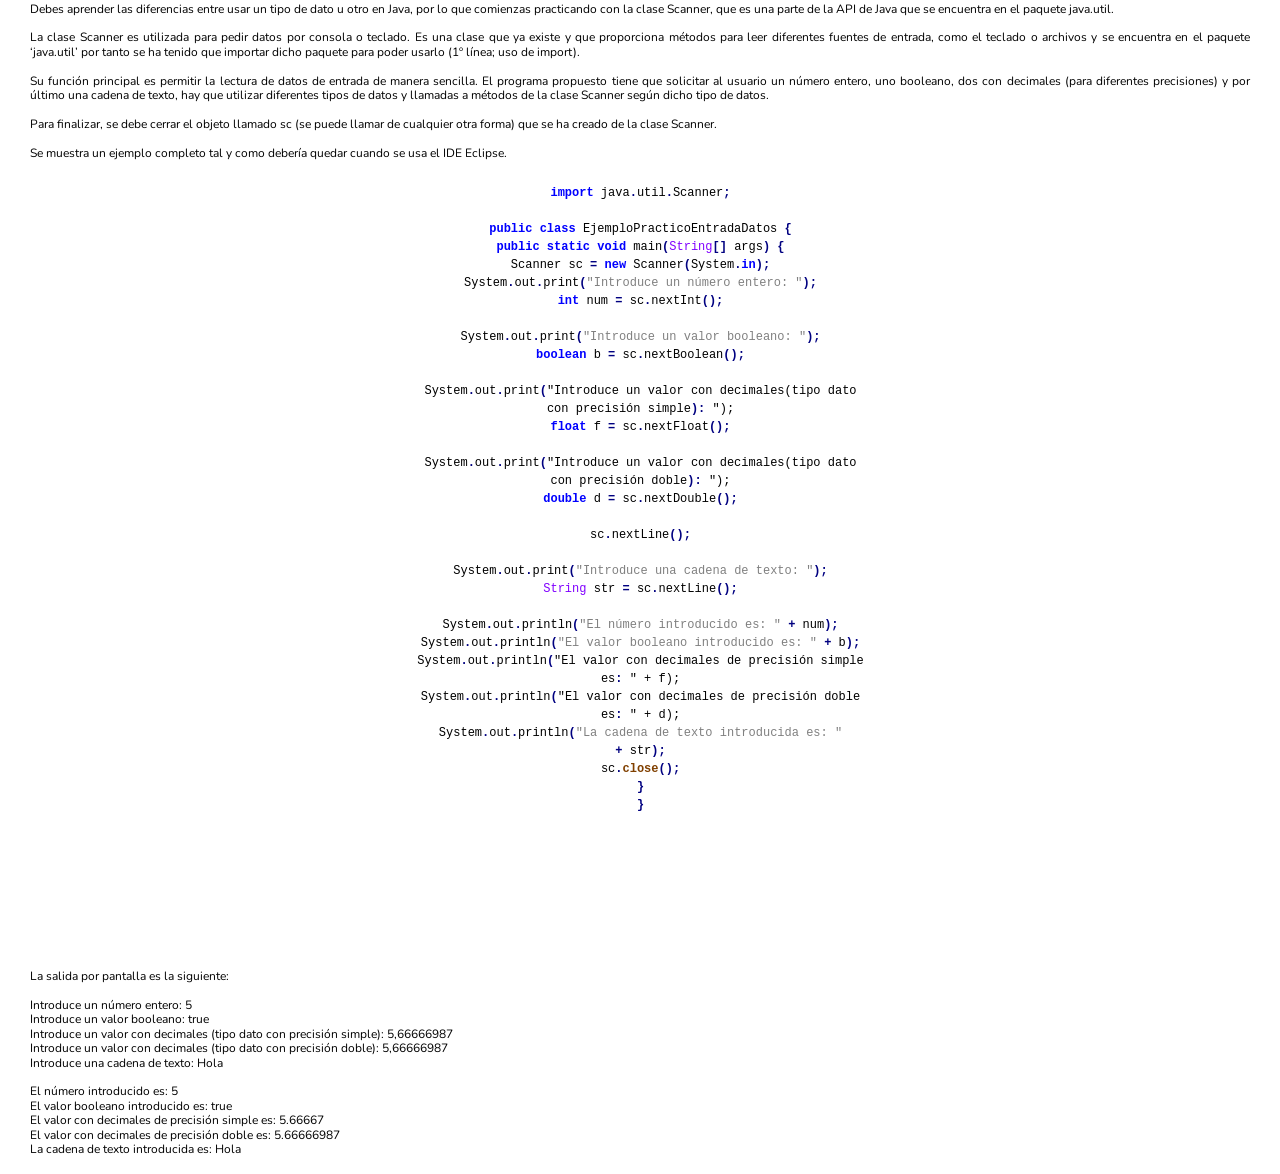
==== index.html @ 87161466 "Add files via upload" ====
<!DOCTYPE html>
<html lang="en" >
<head>
  <meta charset="UTF-8">
  <title></title>
  <link rel='stylesheet' href='css/bootstrap.min.css'>
<link rel='stylesheet' href='css/all.min.css'><link rel="stylesheet" href="./style.css">
<link rel="stylesheet" href="css/bootstrap1.min.css" >

</head>
<body>
<!-- CONTENEDOR -->
<div class="container">
<div id="accordion" class="py-5">
      
<div  class="parrafo">



<!--INICIO BLOQUE PARA PARRAFO + IMG LATERAL DERECHA-->

 


      <div  class="col-md-12">

<p>Debes aprender las diferencias entre usar un tipo de dato u otro en Java, por lo que comienzas practicando con la clase Scanner, que es una parte de la API de Java que se encuentra en el paquete java.util.<br><br>

La clase Scanner es utilizada para pedir datos por consola o teclado. Es una clase que ya existe y que proporciona métodos para leer diferentes fuentes de entrada, como el teclado o archivos y se encuentra en el paquete ‘java.util’ por tanto se ha tenido que importar dicho paquete para poder usarlo (1º línea; uso de import).<br><br>

Su función principal es permitir la lectura de datos de entrada de manera sencilla. El programa propuesto tiene que solicitar al usuario un número entero, uno booleano, dos con decimales (para diferentes precisiones) y por último una cadena de texto, hay que utilizar diferentes tipos de datos y llamadas a métodos de la clase Scanner según dicho tipo de datos.<br><br>

Para finalizar, se debe cerrar el objeto llamado sc (se puede llamar de cualquier otra forma) que se ha creado de la clase Scanner.<br><br>

Se muestra un ejemplo completo tal y como debería quedar cuando se usa el IDE Eclipse.

</p>


     </div>

 

                              <div class="col-md-6 mx-auto d-block col-sm-10 mx-auto d-block"  >
                                      

                                           <!--FILA PARA LA IMAGEN-->
                                <!--Modificamos el height en px para ajustar tamaño según necesidad y adaptar la separación al botón de Descargar Tabla-->
                                <iframe style="border-style: none; "   src="codigo.htm" height="790" width="100%"  ></iframe>

                              </div>

    <div  class="col-md-12">

<p>La salida por pantalla es la siguiente:<br><br>
Introduce un número entero: 5<br>
Introduce un valor booleano: true<br>
Introduce un valor con decimales (tipo dato con precisión simple): 5,66666987<br>
Introduce un valor con decimales (tipo dato con precisión doble): 5,66666987<br>
Introduce una cadena de texto: Hola<br><br>

El número introducido es: 5<br>
El valor booleano introducido es: true<br>
El valor con decimales de precisión simple es: 5.66667<br>
El valor con decimales de precisión doble es: 5.66666987<br>
La cadena de texto introducida es: Hola<br>


</p>


     </div>

      </div> 

 

<!--PODEMOS REPETIR EL MISMO BLOQUE CON OTRA IMAGEN MAS PEQUEÑA-->


<!-- FIN DE LA COLUMNA DONDE VA IMAGEN  MAS PEQUEÑA-->







 
 <!-- FIN DE LA COLUMNA DONDE VA IMAGEN ABAJO-->

   










</div></div>
  
</div>
<!-- FIN-->
  <script src='js/jquery.min.js'></script>
<script src='js/bootstrap.min.js'></script>
</body>
</html>
---- style.css ----
@import url('https://fonts.googleapis.com/css2?family=Nunito&family=Open+Sans&display=swap');


#accordion .card-header {
  margin-bottom: 5px;
}

#accordion .accordion-title {
  position: relative;
  display: block;
  padding: 10px 0 10px 20px;
  background: #1A4A73;
  border-radius: 8px;
  overflow: hidden;
  text-decoration: none;
  color: #fff;
  font-family: 'Nunito', sans-serif;;
  font-size: 9pt;
  font-weight: 700;
  width: 100%;
  text-align: left;
  transition: all 0.4s ease-in-out;
  white-space:normal !important; 
    word-wrap: break-word; 
    word-break: normal;
}


#accordion .accordion-title:hover {
  padding-left: 34px;
  background: #3C5C8C;
  color: #fff;
  opacity: 0.9;
}
#accordion .accordion-title:hover i {
  border-right: 1px solid #fff;
}






#accordion .accordion-body {
  padding: 10px 20px;
  margin-bottom: 8px;
 border-radius: 6px;
 background-color: white;
 box-shadow: 0px 2px 10px -6px #1c447c;
 font-family: 'Nunito', sans-serif;;
 letter-spacing: 0px;
  word-spacing: normal; 
  line-height: 1.15; 
 font-size: 8pt;
 color:#010101;
 text-align: justify;
}

.parrafo{
 font-family: 'Nunito', sans-serif;;
 letter-spacing: 0px;
 word-spacing: normal; 
 line-height: 1.2; 
 font-size: 9pt;
 color:#010101;
 text-align: justify;
 
 padding-left: 0;
 padding-right: 0;}






#accordion .accordion-body ul {
  list-style: none;
  margin-left: 0;
  padding-left: 0;
}
#accordion .accordion-body li {
  padding-left: 1.2rem;
  text-indent: -1.2rem;
}
#accordion .accordion-body li:before {
  content: "";
  padding-right: 5px;
  font-family: "'Nunito', sans-serif;";
  font-size: 9pt;
  font-style: normal;
  color: #213744;
}

/* IMAGEN */
.containerimg {
  border: 0; 
  position: relative;
  margin-top: 30px;
 
  
}

/* IMAGEN */
.containerimg {
  border: 0; 
  position: relative;
}

/*MAGEN LEYENDA */
.leyendaimg{ display: flex;
  align-items: center;
  justify-content: center;
  font-family: 'Nunito', sans-serif;;

  color: #1A4A73;
  
   font-style: italic;
}

/* IMAGEN DE AMPLIAR-  */
.lupa{ border: 0;
  position: absolute;
  bottom:  0;
  right: 10%;
  width: 9%; height: auto;
  padding-bottom: 4px;
  padding-right: 4px;
}


.lupa:hover{ filter: opacity(.6);cursor: pointer;
 
  transition: .5s ease;
}





.img-center {width: 80%;
    display: block;
    margin-left: auto;
    margin-right: auto;
}

/* IMAGEN LEYENDA */
.leyendaimg{ display: flex;
  align-items: center;
  justify-content: center;
  
}


#leyenda {
 font-size:8pt;
 font-family: 'Nunito', sans-serif;;
 font-weight: 600;
letter-spacing: 0.1px;
color:#1A4A73;
 text-align: center;
 margin-top: 10px;
word-spacing: normal; 
  line-height: 1.2; 

 }

img:hover{filter: opacity(.8);cursor: pointer;
 
  transition: .8s ease;}

/* IMAGEN DE AMPLIAR-  */
.lupa{ border: 0;
  position: absolute;
  bottom:  0;
  right: 0%;
  width: 40px; height: 40px;
  padding-bottom: 4px;
  padding-right: 4px;
}


.lupa:hover{ filter: opacity(.6);cursor: pointer;
 
  transition: .5s ease;
}

/* IMAGEN DE AMPLIAR-  */
.lupapeq{ border: 0;
  position: absolute;
  bottom:  0;
  right: 0%;
  width: 40px; height: 40px;
  padding-bottom: 4px;
  padding-right: 4px;
}


.lupapeq:hover{ filter: opacity(.6);cursor: pointer;
 
  transition: .5s ease;
}







.img-center {width: 80%;
    display: block;
    margin-left: auto;
    margin-right: auto;
}



@media screen and (max-width:564px){#accordion .accordion-title  {font-size:9pt;} }

@media screen and (max-width:419px){#accordion .accordion-title {font-size:9pt;text-align: left;} }

@media screen and (max-width:330px){#accordion .accordion-title {font-size:9pt;text-align: left;} }


@media screen and (max-width:564px){#accordion .accordion-body {font-size:9pt;} }

@media screen and (max-width:419px){#accordion .accordion-body{font-size:9pt;text-align: left;} }

@media screen and (max-width:330px){#accordion .accordion-body {font-size:9pt;text-align: left;} }




@media screen and (max-width:564px){.parrafo{font-size:18px;margin-left: 0px; margin-right: 0px; }

@media screen and (max-width:418px){.parrafo{font-size:14px;margin-left: 0px; margin-right: 0px;}



@media screen and (max-width:564px){#leyenda {font-size:8pt;} }

@media screen and (max-width:418px){#leyenda{font-size:8pt;} }

@media screen and (max-width:330px){#leyenda {font-size:8pt;} }



@media screen and (max-width:418px){.lupapeq{width: 40px; height: 40px;} }
@media screen and (max-width:418px){.lupa{width: 36px; height: 36px;} }


@media screen and (max-width:564px){.container{padding-left: 4px; padding-right: 4px; }

@media screen and (max-width:418px){.container{padding-left: 0px; padding-right: 0px;}
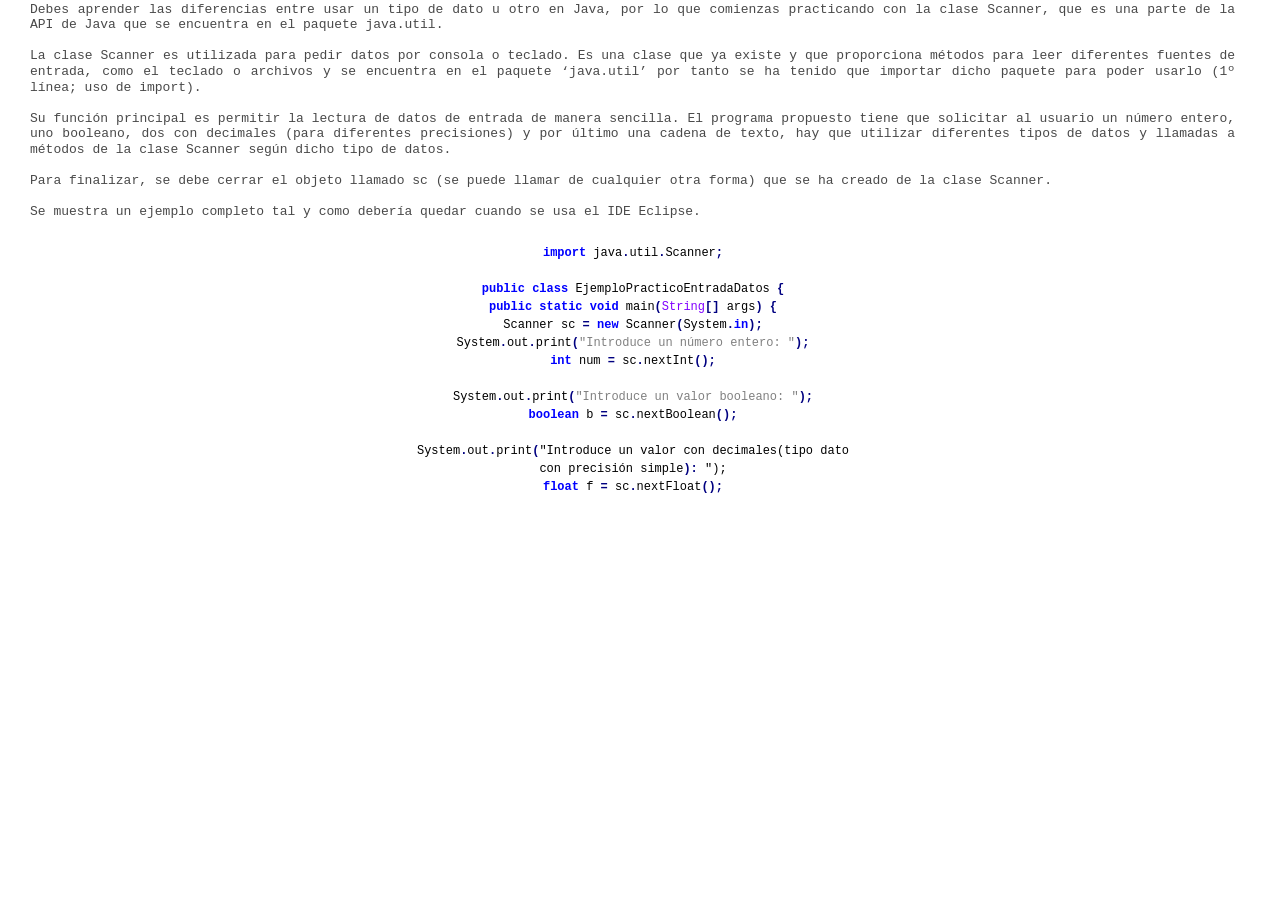
==== commit 55adb9bf: "Add files via upload" ====
--- a/index.html
+++ b/index.html
@@ -19,8 +19,8 @@
 
 <!--INICIO BLOQUE PARA PARRAFO + IMG LATERAL DERECHA-->
 
- 
 
+ <div style="height: 500px; font-family: 'Courier New', sans-serif; font-size: 13px; font-style: normal; overflow-y: scroll;color:#494949;scrollbar-width: thin;scrollbar-color: #ec008c #fef1f9; padding-right: 15px; text-align:justify; ">
 
       <div  class="col-md-12">
 
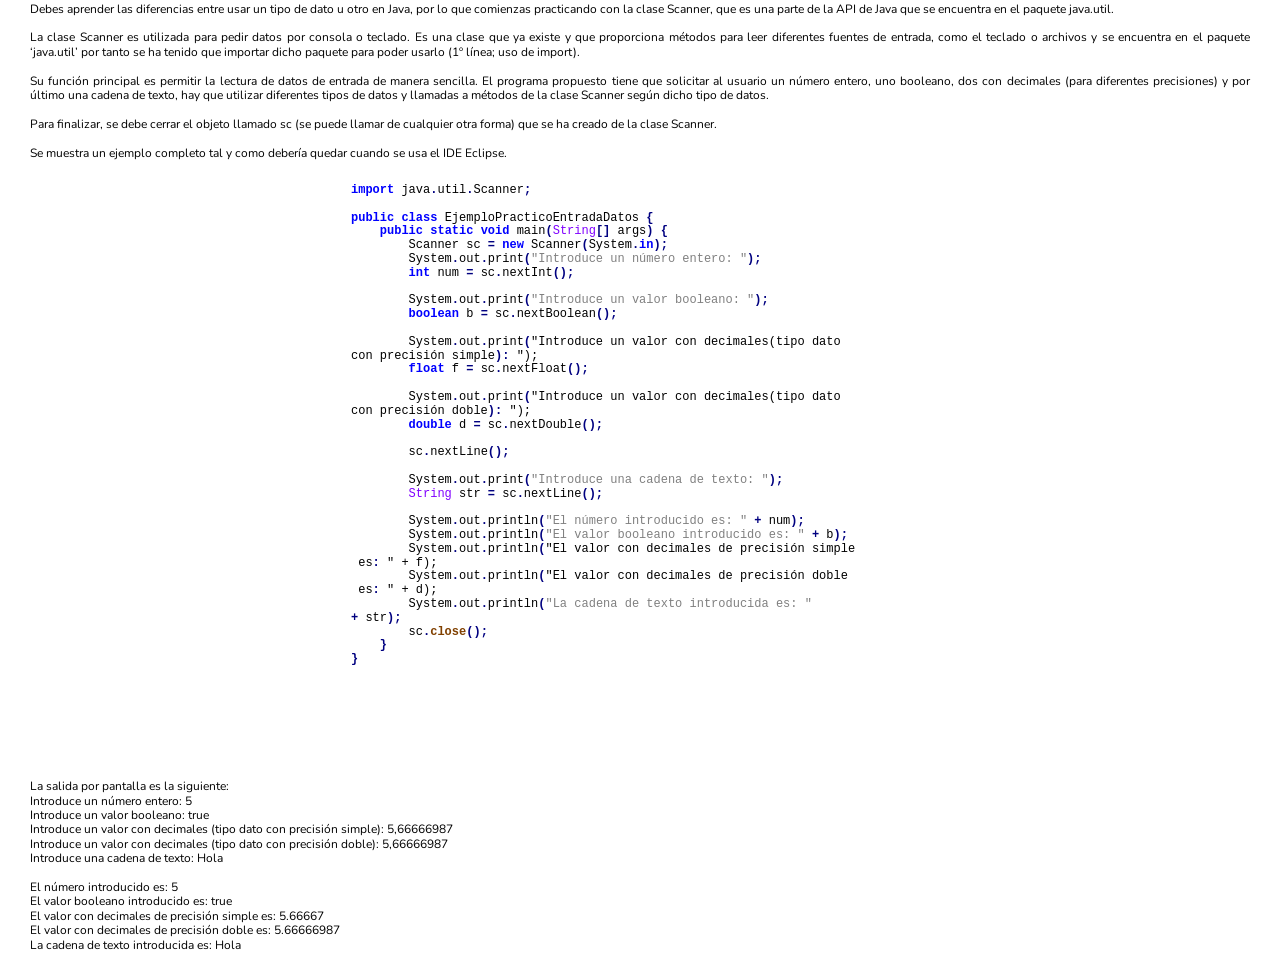
==== commit 1b5f2952: "Add files via upload" ====
--- a/index.html
+++ b/index.html
@@ -19,8 +19,8 @@
 
 <!--INICIO BLOQUE PARA PARRAFO + IMG LATERAL DERECHA-->
 
+ 
 
- <div style="height: 500px; font-family: 'Courier New', sans-serif; font-size: 13px; font-style: normal; overflow-y: scroll;color:#494949;scrollbar-width: thin;scrollbar-color: #ec008c #fef1f9; padding-right: 15px; text-align:justify; ">
 
       <div  class="col-md-12">
 
@@ -46,13 +46,13 @@
 
                                            <!--FILA PARA LA IMAGEN-->
                                 <!--Modificamos el height en px para ajustar tamaño según necesidad y adaptar la separación al botón de Descargar Tabla-->
-                                <iframe style="border-style: none; "   src="codigo.htm" height="790" width="100%"  ></iframe>
+                                <iframe style="border-style: none; "   src="codigo.htm" height="600" width="100%"  ></iframe>
 
                               </div>
 
-    <div  class="col-md-12">
+<div  class="col-md-12">
 
-<p>La salida por pantalla es la siguiente:<br><br>
+<p>La salida por pantalla es la siguiente:<br>
 Introduce un número entero: 5<br>
 Introduce un valor booleano: true<br>
 Introduce un valor con decimales (tipo dato con precisión simple): 5,66666987<br>
